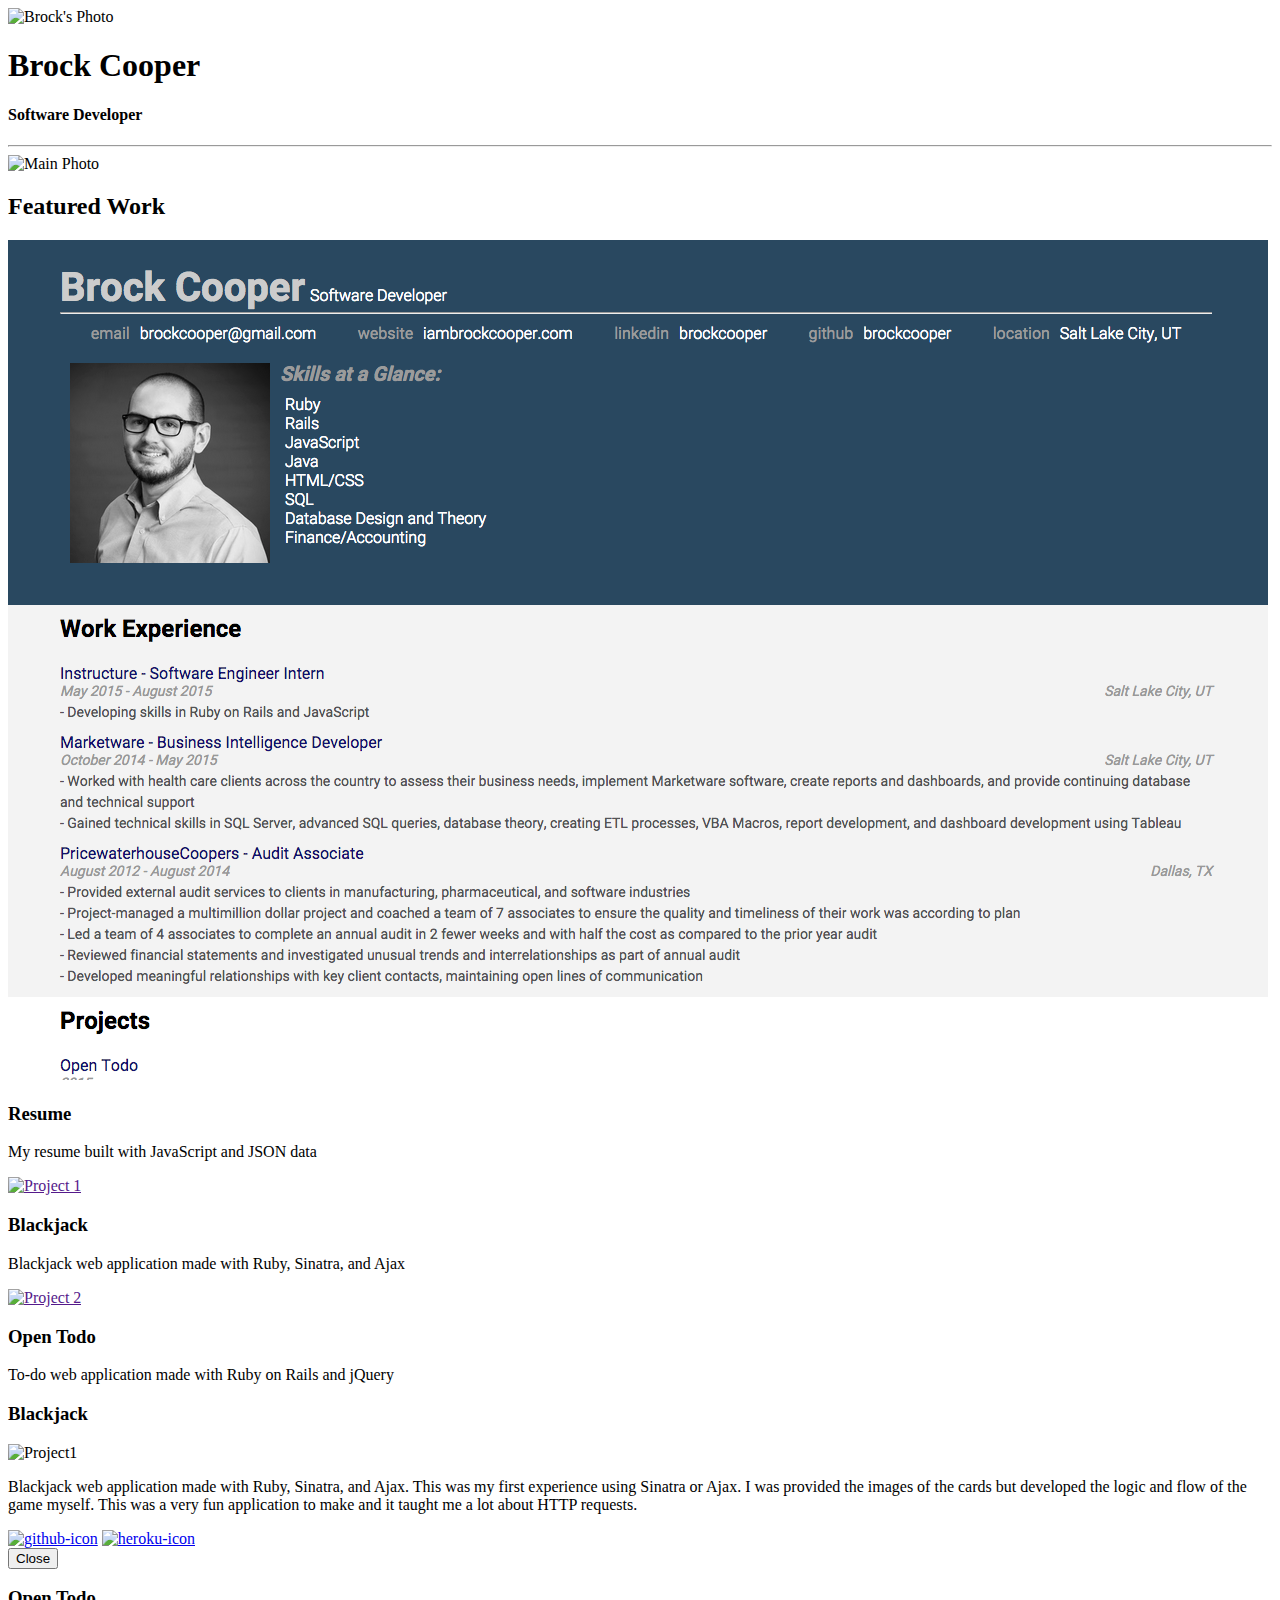
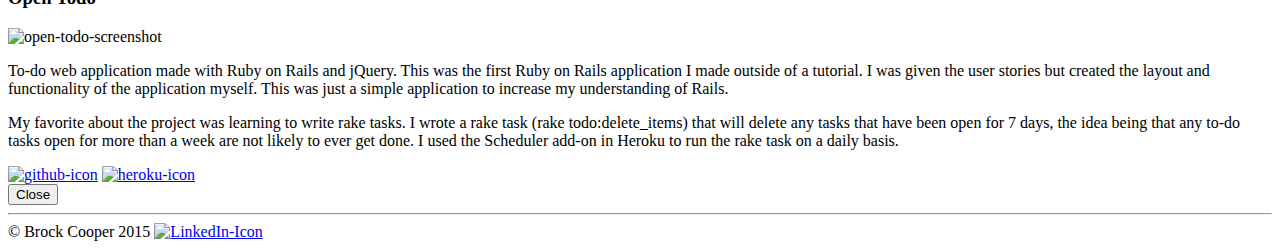
==== index.html @ dd43d605 "Add resume project" ====
<!DOCTYPE html>
<html lang="en">
  <head>
    <meta charset='utf-8'>
    <meta http-equiv='X-UA-Compatible' content='IE=edge'>
    <meta name='viewport' content="width=device-width, initial-scale=1">
    <title>Brock Cooper</title>
    <link href='http://fonts.googleapis.com/css?family=Lato:100,300' rel='stylesheet'>
    <link rel="stylesheet" href="css/bootstrap.min.css">
    <link rel="stylesheet" href="css/custom.css">
    <script src="https://ajax.googleapis.com/ajax/libs/jquery/2.1.3/jquery.min.js"></script>
    <script src="js/bootstrap.min.js"></script>
  </head>
  <body>
    <div class="container">
      <div class="row title-row">
        <div class="col-md-6 col-centered">
          <img class= 'img-responsive brock-photo' src="images/brocks_photo.png" alt="Brock's Photo">
        </div>
        <div class="text-right text-uppercase col-md-6">
          <h1 class='name-title thin'>Brock Cooper</h1>
          <h4 class="dark-grey job-title">Software Developer</h4>
        </div>
      </div>
      <div class="row">
        <div class="col-md-12">
          <hr class='header-hr'>
        </div>
      </div>
      <div class="row">
        <div class="col-md-12">
          <img class= 'img-responsive' src="images/brock_jumping.jpg" alt="Main Photo">
        </div>
      </div>
      <div class="row dark-grey">
        <div class="col-md-12">
          <h2 class='featured-title'>Featured Work</h2>
        </div>
      </div>
      <div class="row text-center projects">
        <div class="col-md-4">
          <a href='resume.html'>
          <img class= 'img-responsive center-block' src="images/resume_screenshot.png" alt="Project 3">
          </a>
          <h3 class="text-uppercase">Resume</h3>
          <p class="dark-grey">My resume built with JavaScript and JSON data</p>
        </div>
        <div class="col-md-4">
          <a href='' data-toggle="modal" data-target="#project1">
          <img class= 'img-responsive center-block' src="images/blackjack_screenshot.png" alt="Project 1">
          </a>
          <h3 class="text-uppercase">Blackjack</h3>
          <p class="dark-grey">Blackjack web application made with Ruby, Sinatra, and Ajax</p>
        </div>
        <div class="col-md-4">
          <a href='' data-toggle="modal" data-target="#project2"><img class= 'img-responsive center-block' src="images/open_todo_screenshot.png" alt="Project 2"></a>
          <h3 class="text-uppercase">Open Todo</h3>
          <p class="dark-grey">To-do web application made with Ruby on Rails and jQuery</p>
        </div>
      </div>
      <!-- Modal 1-->
      <div class="modal fade projects" id="project1" tabindex="-1" role="dialog" aria-labelledby="myModalLabel1" aria-hidden="true">
        <div class="modal-dialog">
          <div class="modal-content">
            <div class="modal-header">
              <h3 class="modal-title" id="myModalLabel1">
                Blackjack
              </h3>
            </div>
            <div class="modal-body text-center">
              <img class="img-responsive center-block" src="images/blackjack_screenshot.png" alt='Project1'>
              <p class="dark-grey modal-p">Blackjack web application made with Ruby, Sinatra, and Ajax. This was my first experience using Sinatra or Ajax. I was provided the images of the cards but developed the logic and flow of the game myself. This was a very fun application to make and it taught me a lot about HTTP requests.</p>
              <div class='row'>
                <div class="col-md-12">
                  <a href='https://github.com/brockcooper/blackjack_online' target="_blank"><img class="pull-left icons" src="images/github_icon.png" alt='github-icon'></a>
                  <a href='http://evening-river-8201.herokuapp.com/' target="_blank" ><img class="pull-left icons" src="images/heroku_icon.png" alt='heroku-icon'></a>
                </div>
              </div>
            </div>
            <div class="modal-footer">
              <button type="button" class="btn btn-default" data-dismiss="modal">Close</button>
            </div>
          </div>
        </div>
      </div>
      <!-- Modal 2-->
      <div class="modal fade projects" id="project2" tabindex="-1" role="dialog" aria-labelledby="myModalLabel2" aria-hidden="true">
        <div class="modal-dialog">
          <div class="modal-content">
            <div class="modal-header">
              <h3 class="modal-title" id="myModalLabel2">
                Open Todo
              </h3>
            </div>
            <div class="modal-body text-center">
              <img class="img-responsive center-block" src="images/open_todo_screenshot.png" alt='open-todo-screenshot'>
              <p class="dark-grey modal-p">
                To-do web application made with Ruby on Rails and jQuery. This was the first Ruby on Rails application I made outside of a tutorial. I was given the user stories but created the layout and functionality of the application myself. This was just a simple application to increase my understanding of Rails.
              </p>
              <p class="dark-grey modal-p">
                My favorite about the project was learning to write rake tasks. I wrote a rake task (rake todo:delete_items) that will delete any tasks that have been open for 7 days, the idea being that any to-do tasks open for more than a week are not likely to ever get done. I used the Scheduler add-on in Heroku to run the rake task on a daily basis.
              </p>
              <div class='row'>
                <div class="col-md-12">
                  <a href='https://github.com/brockcooper/bloccitoff' target="_blank" ><img class="pull-left icons" src="images/github_icon.png" alt='github-icon'></a>
                  <a href='https://pacific-shore-4000.herokuapp.com/' target="_blank"><img class="pull-left icons" src="images/heroku_icon.png" alt='heroku-icon'></a>
                </div>
              </div>
            </div>
            <div class="modal-footer">
              <button type="button" class="btn btn-default" data-dismiss="modal">Close</button>
            </div>
          </div>
        </div>
      </div>


      <footer>
        <hr>
        <div class='row'>
          &copy; Brock Cooper 2015
          <a href='https://www.linkedin.com/in/brockcooper' target="_blank" ><img src='images/linkedin-icon.png' class='linkedin' alt="LinkedIn-Icon"></a>
        </div>
      </footer>
    </div>
  </body>
</html>
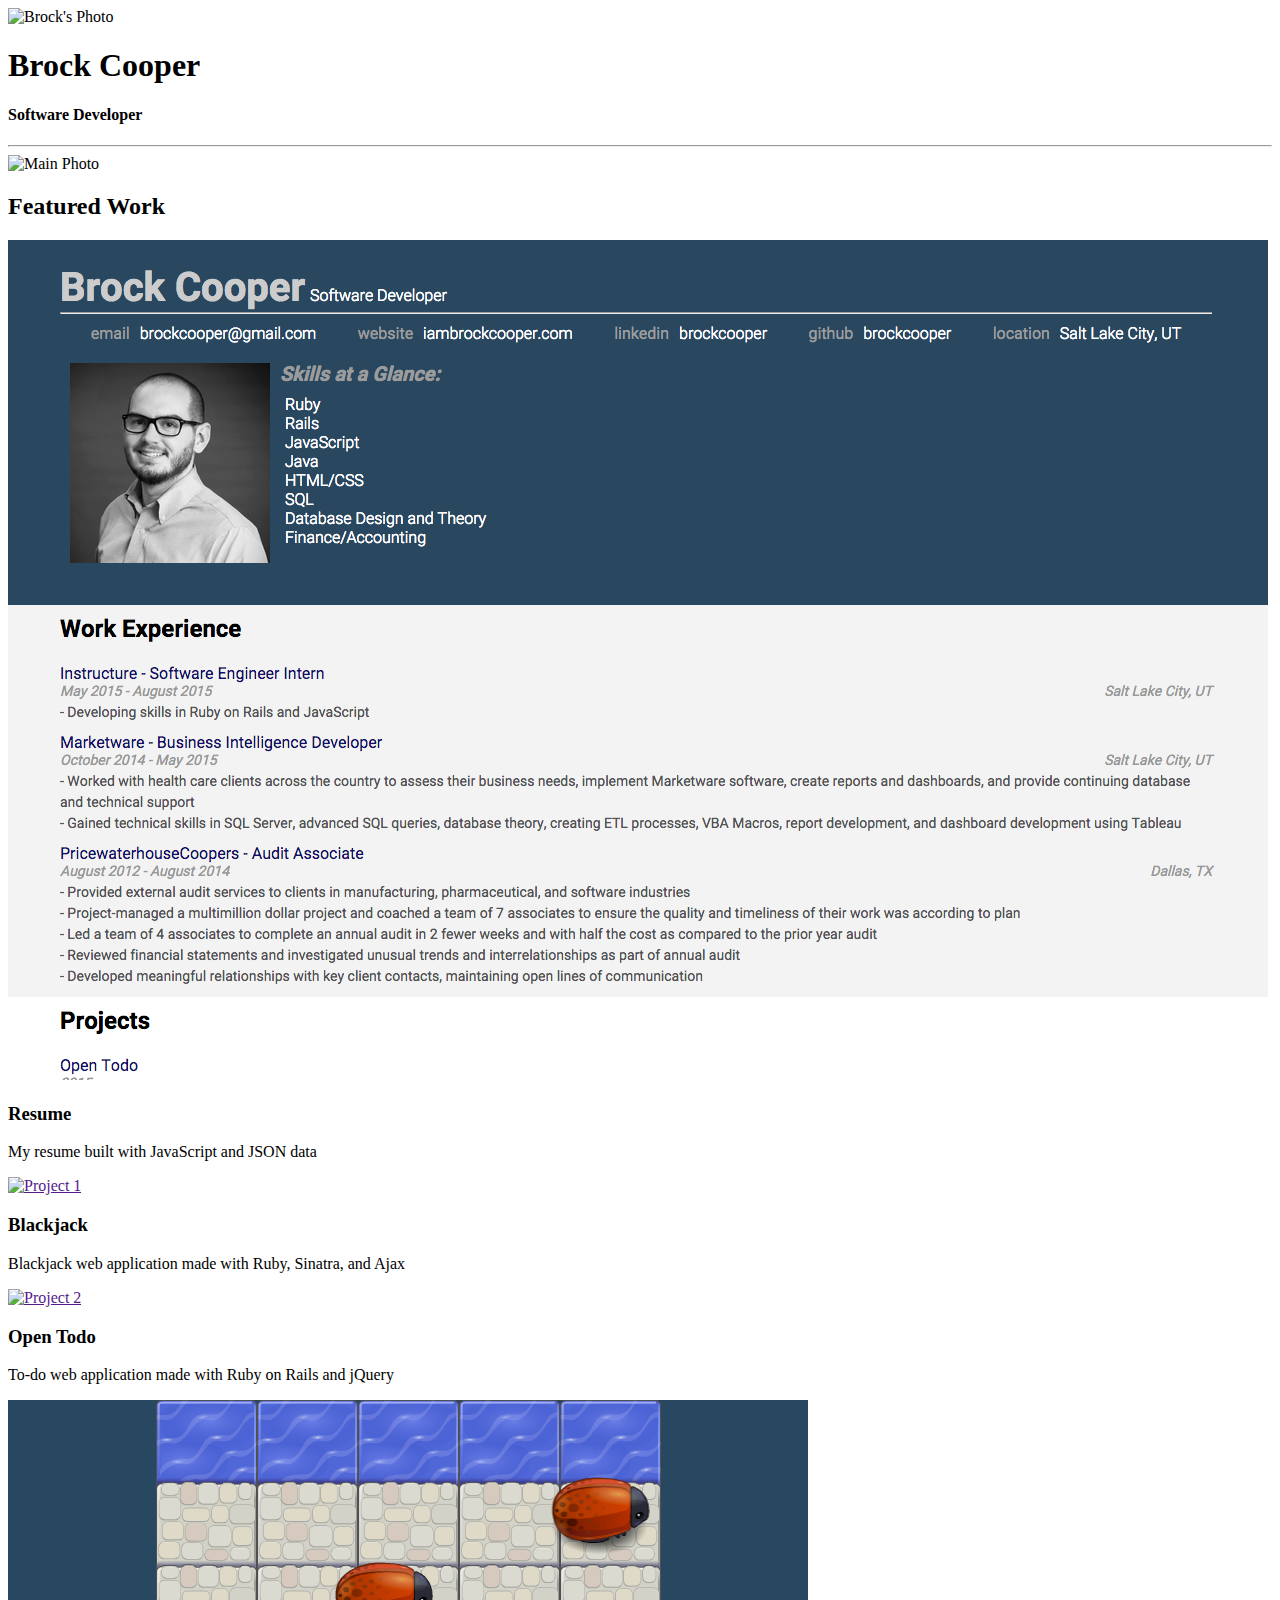
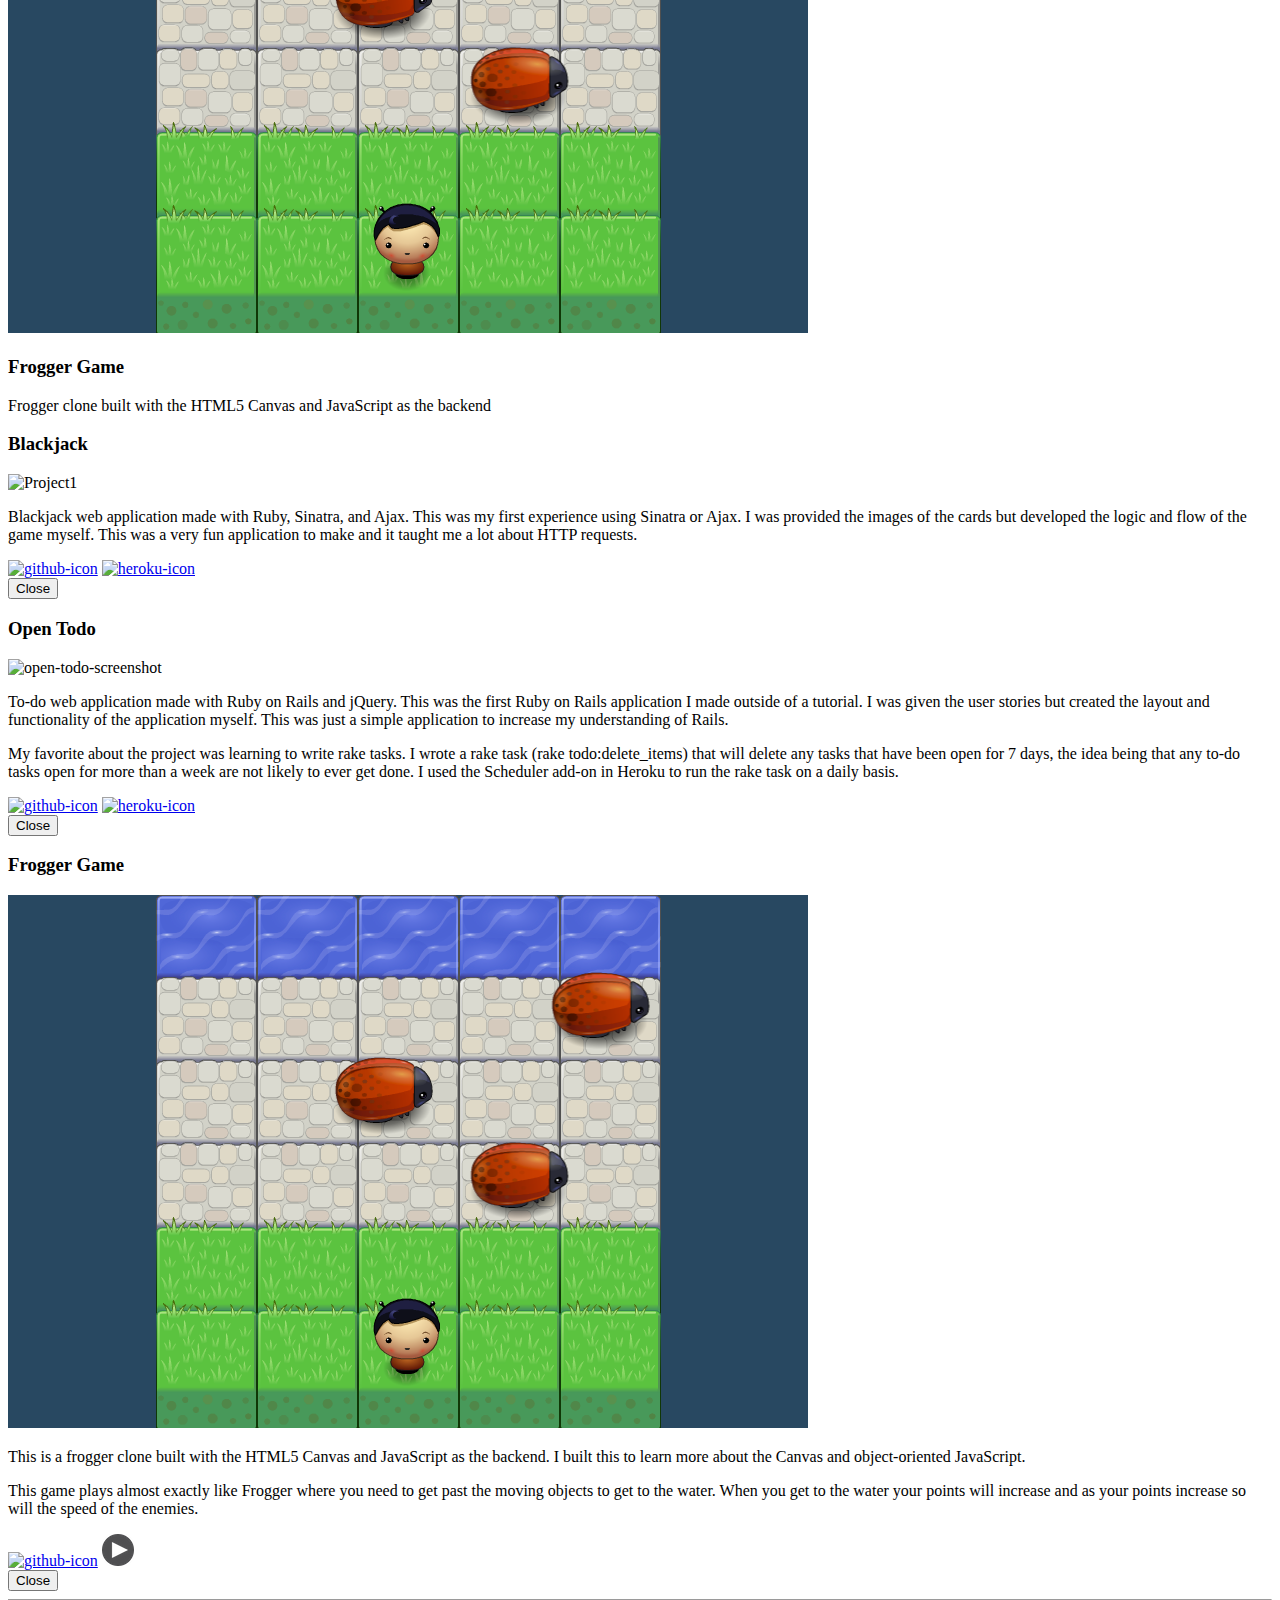
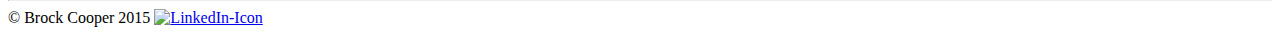
==== commit fd981181: "Add frogger project" ====
--- a/index.html
+++ b/index.html
@@ -58,6 +58,18 @@
           <p class="dark-grey">To-do web application made with Ruby on Rails and jQuery</p>
         </div>
       </div>
+      <div class="row text-center projects">
+        <div class="col-md-4">
+          <a href='' data-toggle="modal" data-target="#project3"><img class= 'img-responsive center-block' src="images/frogger_screenshot.png" alt="Project 3"></a>
+          <h3 class="text-uppercase">Frogger Game</h3>
+          <p class="dark-grey">Frogger clone built with the HTML5 Canvas and JavaScript as the backend</p>
+        </div>
+        <div class="col-md-4">
+        </div>
+        <div class="col-md-4">
+        </div>
+        </div>
+      </div>
       <!-- Modal 1-->
       <div class="modal fade projects" id="project1" tabindex="-1" role="dialog" aria-labelledby="myModalLabel1" aria-hidden="true">
         <div class="modal-dialog">
@@ -113,7 +125,36 @@
           </div>
         </div>
       </div>
-
+      <!-- Modal 3-->
+      <div class="modal fade projects" id="project3" tabindex="-1" role="dialog" aria-labelledby="myModalLabel3" aria-hidden="true">
+        <div class="modal-dialog">
+          <div class="modal-content">
+            <div class="modal-header">
+              <h3 class="modal-title" id="myModalLabel3">
+                Frogger Game
+              </h3>
+            </div>
+            <div class="modal-body text-center">
+              <img class="img-responsive center-block" src="images/frogger_screenshot.png" alt='frogger-screenshot'>
+              <p class="dark-grey modal-p">
+                This is a frogger clone built with the HTML5 Canvas and JavaScript as the backend. I built this to learn more about the Canvas and object-oriented JavaScript.
+              </p>
+              <p class="dark-grey modal-p">
+                This game plays almost exactly like Frogger where you need to get past the moving objects to get to the water. When you get to the water your points will increase and as your points increase so will the speed of the enemies.
+              </p>
+              <div class='row'>
+                <div class="col-md-12">
+                  <a href='https://github.com/brockcooper/frogger_game' target="_blank" ><img class="pull-left icons" src="images/github_icon.png" alt='github-icon'></a>
+                  <a href='http://brockcooper.github.io/frogger_game/' target="_blank"><img class="pull-left icons" src="images/play_icon.png" alt='play-icon'></a>
+                </div>
+              </div>
+            </div>
+            <div class="modal-footer">
+              <button type="button" class="btn btn-default" data-dismiss="modal">Close</button>
+            </div>
+          </div>
+        </div>
+      </div>
 
       <footer>
         <hr>
